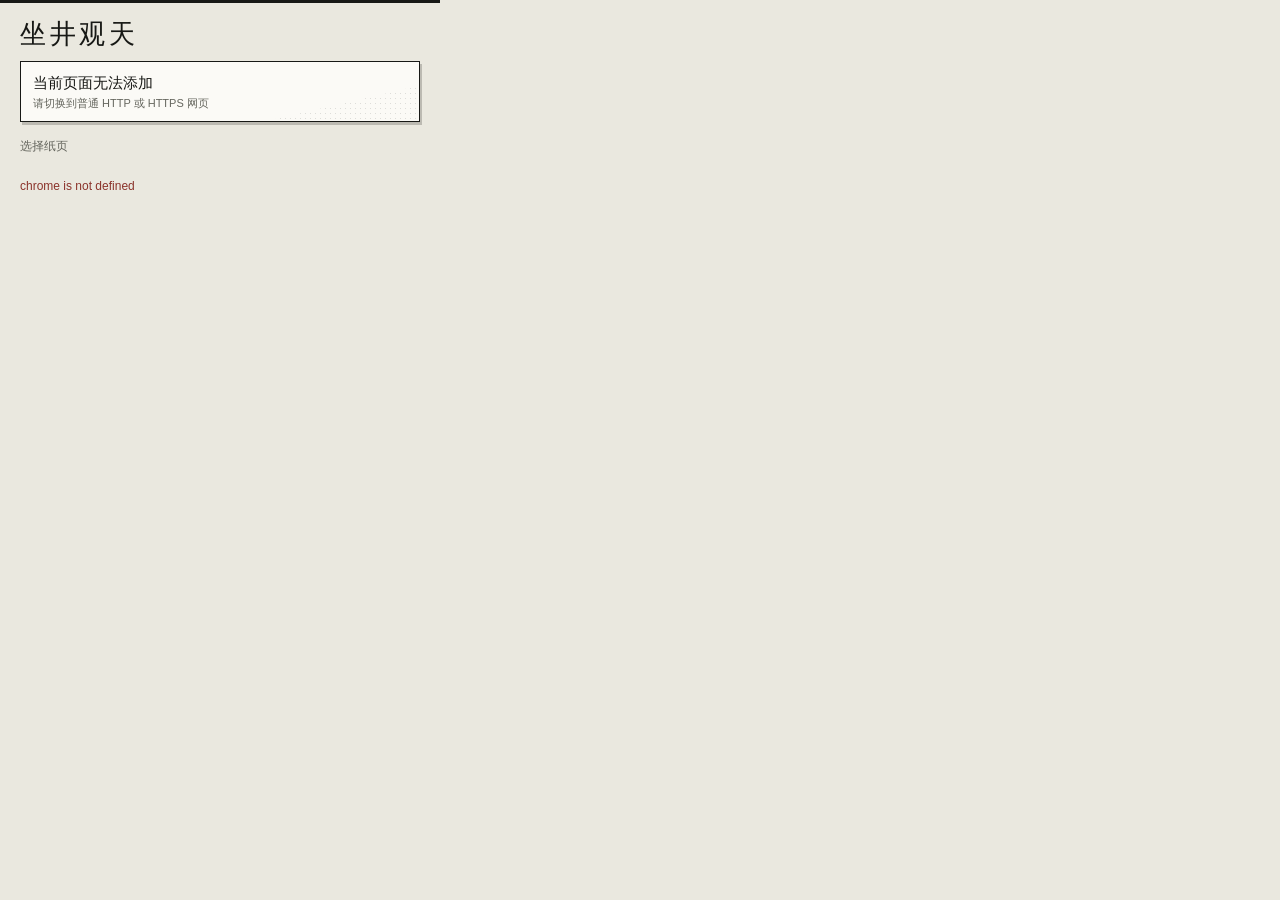
==== extension/popup.html @ f8e136ba "Add quick capture and current navigation refinements" ====
<!doctype html>
<html lang="zh-CN">
<head><meta charset="utf-8"><meta name="viewport" content="width=device-width,initial-scale=1"><title>加入坐井观天</title><link rel="stylesheet" href="popup.css"></head>
<body>
<main>
 <header class="op-heading" aria-label="坐井观天"><span>坐</span><span>井</span><span>观</span><span>天</span></header>
 <section class="op-source-sheet" aria-label="当前网页"><p id="page-title">正在读取当前网页…</p><span id="page-host"></span></section>
 <h1>选择纸页</h1>
 <div id="groups" class="op-paper-spread" aria-label="选择网站分类"></div>
 <p id="status" class="op-status" role="status" aria-live="polite"></p>
</main>
<script src="core.js"></script><script src="popup.js"></script>
</body>
</html>
---- extension/popup.css ----
:root{--op-bg:#eae8df;--op-paper:#fbfaf6;--op-ink:#171815;--op-muted:#65665e;--op-line:#c7c6ba;--op-accent:#a74939;color-scheme:light}
*{box-sizing:border-box}
body{width:440px;margin:0;padding:18px 20px 14px;background:var(--op-bg);color:var(--op-ink);font:400 15px/1.6 "STSong","Songti SC","SimSun",serif;border-top:3px solid var(--op-ink)}
.op-heading{display:flex;gap:3px;margin:0 0 13px;font:400 26px/1.05 "STSong","Songti SC","SimSun",serif;letter-spacing:.02em}
.op-heading span{display:inline-block;transform:scaleY(1.04)}
.op-source-sheet{position:relative;min-height:59px;padding:9px 12px;background:var(--op-paper);border:1px solid var(--op-ink);box-shadow:2px 3px #17181538;overflow:hidden}
.op-source-sheet::after,.op-paper-choice::after{content:"";position:absolute;right:0;bottom:0;width:38%;height:35px;pointer-events:none;background:radial-gradient(var(--op-ink) .55px,transparent .8px);background-size:5px 5px;clip-path:polygon(100% 0,100% 100%,0 100%);opacity:.13}
#page-title{position:relative;z-index:1;display:block;overflow:hidden;margin:0 0 1px;font-size:15px;white-space:nowrap;text-overflow:ellipsis}
#page-host{position:relative;z-index:1;display:block;overflow:hidden;color:var(--op-muted);font:11px/1.4 "Microsoft YaHei",sans-serif;white-space:nowrap;text-overflow:ellipsis}
h1{margin:16px 0 9px;font:400 12px/1.4 "Microsoft YaHei",sans-serif;color:var(--op-muted)}
.op-paper-spread{display:flex;flex-wrap:wrap;justify-content:center;gap:9px 7px;padding:2px 0 4px}
.op-paper-choice{position:relative;width:calc(25% - 5.25px);display:flex;min-height:78px;flex-direction:column;align-items:center;justify-content:center;gap:1px;overflow:hidden;padding:7px 3px 6px;background:var(--op-paper);border:1px solid var(--op-ink);box-shadow:1px 2px #17181538;color:var(--op-ink);cursor:pointer;transform:rotate(var(--paper-angle,0deg));transition:transform .18s cubic-bezier(.2,.7,.2,1),background-color .18s,border-color .18s;animation:paper-arrive .22s both}

.op-paper-choice:nth-child(1){--paper-angle:-.5deg;--paper-order:0;animation-delay:0ms}.op-paper-choice:nth-child(2){--paper-angle:.3deg;animation-delay:22ms}.op-paper-choice:nth-child(3){--paper-angle:-.25deg;animation-delay:44ms}.op-paper-choice:nth-child(4){--paper-angle:.45deg;animation-delay:66ms}.op-paper-choice:nth-child(5){--paper-angle:.3deg;animation-delay:88ms}.op-paper-choice:nth-child(6){--paper-angle:-.4deg;animation-delay:110ms}.op-paper-choice:nth-child(7){--paper-angle:.2deg;animation-delay:132ms}
.op-paper-choice:hover{transform:translateY(-2px) rotate(0);border-color:var(--op-ink)}
.op-paper-choice:active{transform:translateY(1px) scale(.97)}
.op-paper-choice:focus-visible{outline:2px solid var(--op-accent);outline-offset:2px}
.op-paper-choice:disabled{cursor:default}
.op-paper-choice[aria-pressed="true"]{background:#e1ded2;transform:rotate(0)}
.op-paper-glyph,.op-paper-name{position:relative;z-index:1}
.op-paper-glyph{font:400 33px/1.05 "STSong","Songti SC","SimSun",serif}
.op-paper-name{max-width:100%;font:11px/1.25 "Microsoft YaHei",sans-serif;text-align:center;overflow-wrap:anywhere}
.op-status{min-height:20px;margin:8px 0 0;color:var(--op-muted);font:12px/1.55 "Microsoft YaHei",sans-serif}
.op-status.error{color:#8b332b}.op-status.success{color:#315d3c}
@keyframes paper-arrive{from{opacity:0;translate:0 5px}to{opacity:1;translate:0 0}}
@media(prefers-reduced-motion:reduce){.op-paper-choice{animation:none;transition:none}}
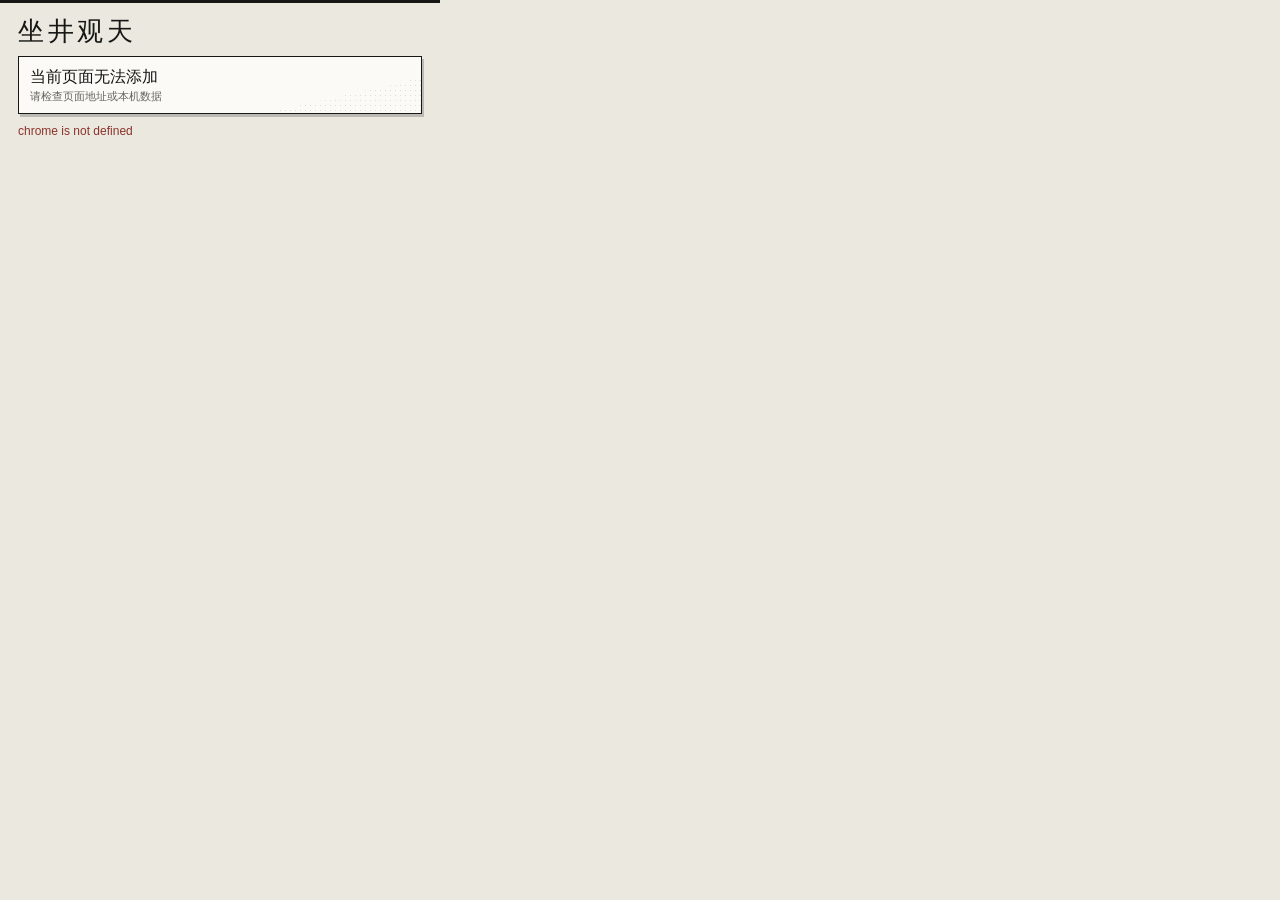
==== commit 5f3a5c99: "Add character icon editing and improve quick capture" ====
--- a/extension/popup.html
+++ b/extension/popup.html
@@ -1,14 +1,19 @@
 <!doctype html>
 <html lang="zh-CN">
-<head><meta charset="utf-8"><meta name="viewport" content="width=device-width,initial-scale=1"><title>加入坐井观天</title><link rel="stylesheet" href="popup.css"></head>
+<head><meta charset="utf-8"><meta name="viewport" content="width=device-width,initial-scale=1"><title>加入坐井观天</title><link rel="stylesheet" href="action-picker.css"><link rel="stylesheet" href="popup.css"></head>
 <body>
 <main>
  <header class="op-heading" aria-label="坐井观天"><span>坐</span><span>井</span><span>观</span><span>天</span></header>
- <section class="op-source-sheet" aria-label="当前网页"><p id="page-title">正在读取当前网页…</p><span id="page-host"></span></section>
- <h1>选择纸页</h1>
- <div id="groups" class="op-paper-spread" aria-label="选择网站分类"></div>
+ <section class="op-source-sheet" aria-labelledby="page-heading"><div id="source-icon" aria-hidden="true"></div><div class="op-source-meta"><h1 id="page-heading">正在读取当前网页…</h1><span id="page-host"></span></div></section>
+ <section id="duplicates" aria-labelledby="duplicates-heading" hidden><h2 id="duplicates-heading">已收藏的页面</h2><p>这个域名已有多个收藏，选择一项编辑。</p><div id="duplicates-list" class="op-duplicates"></div></section>
+ <form id="site-form" hidden>
+  <label class="op-label" for="site-name">名称</label><input id="site-name" name="name" maxlength="120" autocomplete="off" required><p id="popup-draft-note" class="op-draft-note" role="status"></p>
+  <fieldset class="op-group-field"><legend>分类</legend><div id="groups" class="op-paper-spread" aria-label="选择网站分类"></div></fieldset>
+  <section class="op-actions-section" aria-labelledby="actions-heading"><h2 id="actions-heading">露琪亚动作</h2><div id="action-picker"></div></section>
+  <div class="op-controls"><button id="save-site" class="op-save" type="submit">确认添加</button><button id="back-duplicates" type="button" hidden>返回已有页面</button></div>
+ </form>
  <p id="status" class="op-status" role="status" aria-live="polite"></p>
 </main>
-<script src="core.js"></script><script src="popup.js"></script>
+<script src="core.js"></script><script src="site-personal.js"></script><script src="site-icons.js"></script><script src="action-library.js"></script><script src="popup.js"></script>
 </body>
-</html>+</html>
--- a/extension/action-picker.css
+++ b/extension/action-picker.css
@@ -0,0 +1,19 @@
+.sky-action-picker{font:12px/1.5 "Microsoft YaHei",sans-serif;color:var(--op-ink,#171815);min-width:0}
+.sky-action-picker .sky-actions-heading{margin:0 0 8px;color:var(--op-muted,#65665e)}
+.sky-action-picker .sky-actions-grid{display:grid;grid-template-columns:repeat(auto-fill,minmax(48px,1fr));gap:8px;align-items:start}
+:is(#sky-edge-collage,body) .sky-action-picker .sky-action-choice{display:flex;align-items:center;justify-content:center;width:48px;height:48px;margin:0;padding:3px;border:1px solid transparent;border-radius:0;background:transparent;cursor:pointer}
+:is(#sky-edge-collage,body) .sky-action-picker .sky-action-choice[aria-pressed='true']{border-color:var(--op-ink,#171815);background:#eae6d9}
+:is(#sky-edge-collage,body) .sky-action-picker .sky-action-choice:focus-visible{outline:2px solid #a74939;outline-offset:2px}
+:is(#sky-edge-collage,body) .sky-action-picker .sky-actions-toggle{display:inline-block;margin:10px 0 0;padding:2px 0;border:0;border-bottom:1px solid currentColor;border-radius:0;background:transparent;color:inherit;cursor:pointer;font:inherit}
+.sky-action-picker .sky-actions-all{max-height:260px;overflow:auto;overscroll-behavior:contain;margin:10px 0 0;padding:6px 2px}
+.sky-action-icon{position:relative;display:inline-block;width:40px;height:40px;flex:0 0 40px;isolation:isolate}
+.sky-action-icon .site-icon-person{position:absolute;inset:0;width:100%;height:100%;object-fit:contain;z-index:2;filter:grayscale(1)}
+.sky-action-icon .site-icon-brand-plate{position:absolute;z-index:1;display:flex;align-items:center;justify-content:center;background:var(--op-paper,#fbfaf6);border-radius:18%}
+.sky-action-icon .site-icon-brand-plate[data-tone='dark']{background:var(--op-ink,#171815)}
+.sky-action-icon .site-icon-brand-plate[data-tone='dark'] .site-icon-brand[data-source='generic']{filter:invert(1)}
+.sky-action-icon .site-icon-brand{width:100%;height:100%;object-fit:contain}
+.sky-action-icon.known-youtube .site-icon-brand[data-source='packaged']{filter:invert(29%) sepia(56%) saturate(1206%) hue-rotate(325deg) brightness(91%)}
+.sky-action-icon.known-bilibili .site-icon-brand[data-source='packaged']{filter:invert(43%) sepia(18%) saturate(1005%) hue-rotate(156deg) brightness(90%)}
+.sky-action-icon.pose-lie .site-icon-brand-plate{left:12%;top:41%;width:76%;height:45%}
+.sky-action-icon.pose-lean .site-icon-brand-plate{left:43%;top:37%;width:53%;height:48%}
+.sky-action-icon.pose-hug .site-icon-brand-plate{left:31%;top:53%;width:48%;height:45%}
--- a/extension/popup.css
+++ b/extension/popup.css
@@ -1,26 +1,23 @@
 :root{--op-bg:#eae8df;--op-paper:#fbfaf6;--op-ink:#171815;--op-muted:#65665e;--op-line:#c7c6ba;--op-accent:#a74939;color-scheme:light}
 *{box-sizing:border-box}
-body{width:440px;margin:0;padding:18px 20px 14px;background:var(--op-bg);color:var(--op-ink);font:400 15px/1.6 "STSong","Songti SC","SimSun",serif;border-top:3px solid var(--op-ink)}
-.op-heading{display:flex;gap:3px;margin:0 0 13px;font:400 26px/1.05 "STSong","Songti SC","SimSun",serif;letter-spacing:.02em}
-.op-heading span{display:inline-block;transform:scaleY(1.04)}
-.op-source-sheet{position:relative;min-height:59px;padding:9px 12px;background:var(--op-paper);border:1px solid var(--op-ink);box-shadow:2px 3px #17181538;overflow:hidden}
+body{width:440px;max-height:600px;overflow:auto;margin:0;padding:15px 18px 14px;background:var(--op-bg);color:var(--op-ink);font:400 15px/1.6 "STSong","Songti SC","SimSun",serif;border-top:3px solid var(--op-ink)}
+button,input{font:inherit;color:inherit}button{cursor:pointer}button:focus-visible,input:focus-visible{outline:2px solid var(--op-accent);outline-offset:2px}button:disabled{cursor:wait;opacity:.6}
+.op-heading{display:flex;gap:3px;margin:0 0 11px;font:400 26px/1.05 "STSong","Songti SC","SimSun",serif;letter-spacing:.02em}
+.op-source-sheet{position:relative;display:flex;align-items:center;gap:9px;min-height:53px;padding:8px 11px;background:var(--op-paper);border:1px solid var(--op-ink);box-shadow:2px 3px #17181538;overflow:hidden}.op-source-meta{min-width:0;flex:1}#source-icon:empty{display:none}#source-icon{position:relative;z-index:1;flex:none;width:40px;height:40px}
 .op-source-sheet::after,.op-paper-choice::after{content:"";position:absolute;right:0;bottom:0;width:38%;height:35px;pointer-events:none;background:radial-gradient(var(--op-ink) .55px,transparent .8px);background-size:5px 5px;clip-path:polygon(100% 0,100% 100%,0 100%);opacity:.13}
-#page-title{position:relative;z-index:1;display:block;overflow:hidden;margin:0 0 1px;font-size:15px;white-space:nowrap;text-overflow:ellipsis}
+#page-heading{position:relative;z-index:1;overflow:hidden;margin:0;font:400 16px/1.5 "STSong","Songti SC","SimSun",serif;white-space:nowrap;text-overflow:ellipsis}
 #page-host{position:relative;z-index:1;display:block;overflow:hidden;color:var(--op-muted);font:11px/1.4 "Microsoft YaHei",sans-serif;white-space:nowrap;text-overflow:ellipsis}
-h1{margin:16px 0 9px;font:400 12px/1.4 "Microsoft YaHei",sans-serif;color:var(--op-muted)}
-.op-paper-spread{display:flex;flex-wrap:wrap;justify-content:center;gap:9px 7px;padding:2px 0 4px}
-.op-paper-choice{position:relative;width:calc(25% - 5.25px);display:flex;min-height:78px;flex-direction:column;align-items:center;justify-content:center;gap:1px;overflow:hidden;padding:7px 3px 6px;background:var(--op-paper);border:1px solid var(--op-ink);box-shadow:1px 2px #17181538;color:var(--op-ink);cursor:pointer;transform:rotate(var(--paper-angle,0deg));transition:transform .18s cubic-bezier(.2,.7,.2,1),background-color .18s,border-color .18s;animation:paper-arrive .22s both}
-
-.op-paper-choice:nth-child(1){--paper-angle:-.5deg;--paper-order:0;animation-delay:0ms}.op-paper-choice:nth-child(2){--paper-angle:.3deg;animation-delay:22ms}.op-paper-choice:nth-child(3){--paper-angle:-.25deg;animation-delay:44ms}.op-paper-choice:nth-child(4){--paper-angle:.45deg;animation-delay:66ms}.op-paper-choice:nth-child(5){--paper-angle:.3deg;animation-delay:88ms}.op-paper-choice:nth-child(6){--paper-angle:-.4deg;animation-delay:110ms}.op-paper-choice:nth-child(7){--paper-angle:.2deg;animation-delay:132ms}
-.op-paper-choice:hover{transform:translateY(-2px) rotate(0);border-color:var(--op-ink)}
-.op-paper-choice:active{transform:translateY(1px) scale(.97)}
-.op-paper-choice:focus-visible{outline:2px solid var(--op-accent);outline-offset:2px}
-.op-paper-choice:disabled{cursor:default}
-.op-paper-choice[aria-pressed="true"]{background:#e1ded2;transform:rotate(0)}
-.op-paper-glyph,.op-paper-name{position:relative;z-index:1}
-.op-paper-glyph{font:400 33px/1.05 "STSong","Songti SC","SimSun",serif}
-.op-paper-name{max-width:100%;font:11px/1.25 "Microsoft YaHei",sans-serif;text-align:center;overflow-wrap:anywhere}
-.op-status{min-height:20px;margin:8px 0 0;color:var(--op-muted);font:12px/1.55 "Microsoft YaHei",sans-serif}
-.op-status.error{color:#8b332b}.op-status.success{color:#315d3c}
-@keyframes paper-arrive{from{opacity:0;translate:0 5px}to{opacity:1;translate:0 0}}
-@media(prefers-reduced-motion:reduce){.op-paper-choice{animation:none;transition:none}}+#site-form{margin-top:13px}.op-label,.op-group-field legend,.op-actions-section h2,#duplicates h2{margin:0 0 5px;padding:0;font:12px/1.5 "Microsoft YaHei",sans-serif;color:var(--op-muted)}
+#site-name{display:block;width:100%;padding:7px 9px;border:1px solid var(--op-line);background:var(--op-paper);font:15px/1.5 "STSong","Songti SC","SimSun",serif}
+.op-draft-note{margin:5px 0 0;font:11px/1.5 "Microsoft YaHei",sans-serif;color:var(--op-muted)}.op-draft-note:empty{display:none}
+.op-group-field{min-width:0;margin:12px 0 9px;padding:0;border:0}
+.op-paper-spread{display:grid;grid-template-columns:repeat(4,minmax(0,1fr));gap:6px;padding:1px 0}
+.op-paper-choice{position:relative;display:flex;min-width:0;min-height:53px;flex-direction:column;align-items:center;justify-content:center;gap:0;overflow:hidden;padding:4px 2px;background:var(--op-paper);border:1px solid var(--op-line);color:var(--op-ink);transition:border-color .15s,background .15s}
+.op-paper-choice:hover,.op-paper-choice[aria-pressed="true"]{border-color:var(--op-ink)}.op-paper-choice[aria-pressed="true"]{background:#e1ded2;box-shadow:inset 0 0 0 1px var(--op-ink)}
+.op-paper-glyph,.op-paper-name{position:relative;z-index:1}.op-paper-glyph{font:400 24px/1.05 "STSong","Songti SC","SimSun",serif}.op-paper-name{font:10px/1.25 "Microsoft YaHei",sans-serif;text-align:center;overflow-wrap:anywhere}
+.op-actions-section{margin-top:12px}.op-controls{display:flex;align-items:center;gap:10px;margin-top:12px}.op-controls button,.op-duplicates button{border:1px solid var(--op-ink);background:var(--op-paper);padding:7px 11px}.op-controls .op-save{background:var(--op-ink);color:var(--op-paper)}
+#duplicates{margin-top:14px}#duplicates p{margin:0 0 8px;color:var(--op-muted);font:12px/1.5 "Microsoft YaHei",sans-serif}.op-duplicates{display:grid;gap:6px}.op-duplicates button{display:block;width:100%;text-align:left;overflow-wrap:anywhere}.op-duplicates small{display:block;color:var(--op-muted);font:11px/1.4 "Microsoft YaHei",sans-serif}
+.op-status{min-height:18px;margin:8px 0 0;color:var(--op-muted);font:12px/1.55 "Microsoft YaHei",sans-serif}.op-status.error{color:#8b332b}.op-status.success{color:#315d3c}
+[hidden]{display:none!important}
+@media(max-width:340px){body{padding:12px}.op-paper-spread{grid-template-columns:repeat(3,minmax(0,1fr))}}
+@media(prefers-reduced-motion:reduce){.op-paper-choice{transition:none}}
